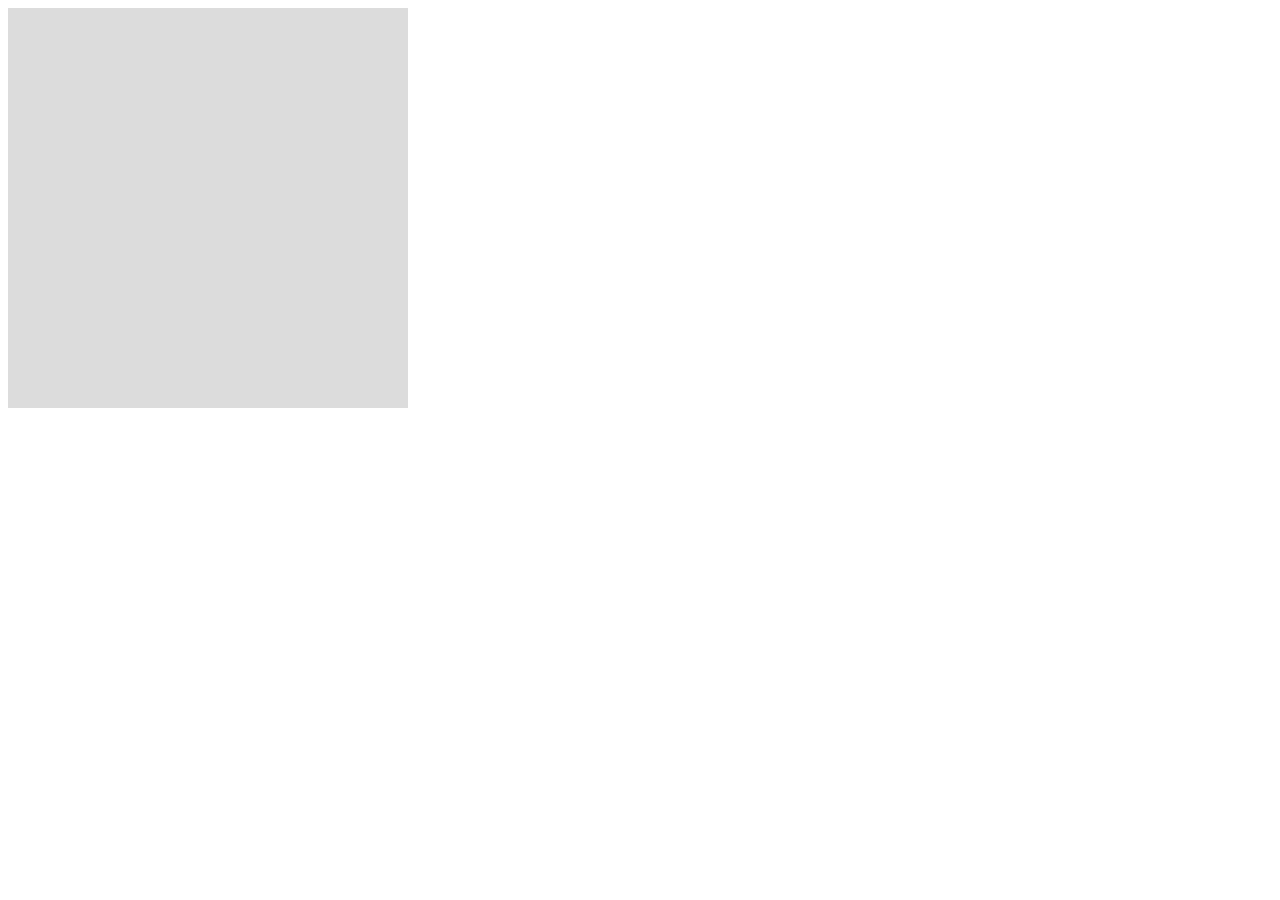
==== index.html @ 06d7cd2b "initial commit" ====
<!DOCTYPE html>
<html lang="en">
<head>
    <meta charset="UTF-8">
    <meta name="viewport" content="width=device-width, initial-scale=1.0">
    <title>My p5.js Page</title>
    <script src="./p5.min.js"></script>
</head>
<body>
    <script>
        // Your p5.js code goes here
        function setup() {
            createCanvas(400, 400);
            background(220);
        }

        function draw() {
            // Your drawing code goes here
        }
    </script>
</body>
</html>
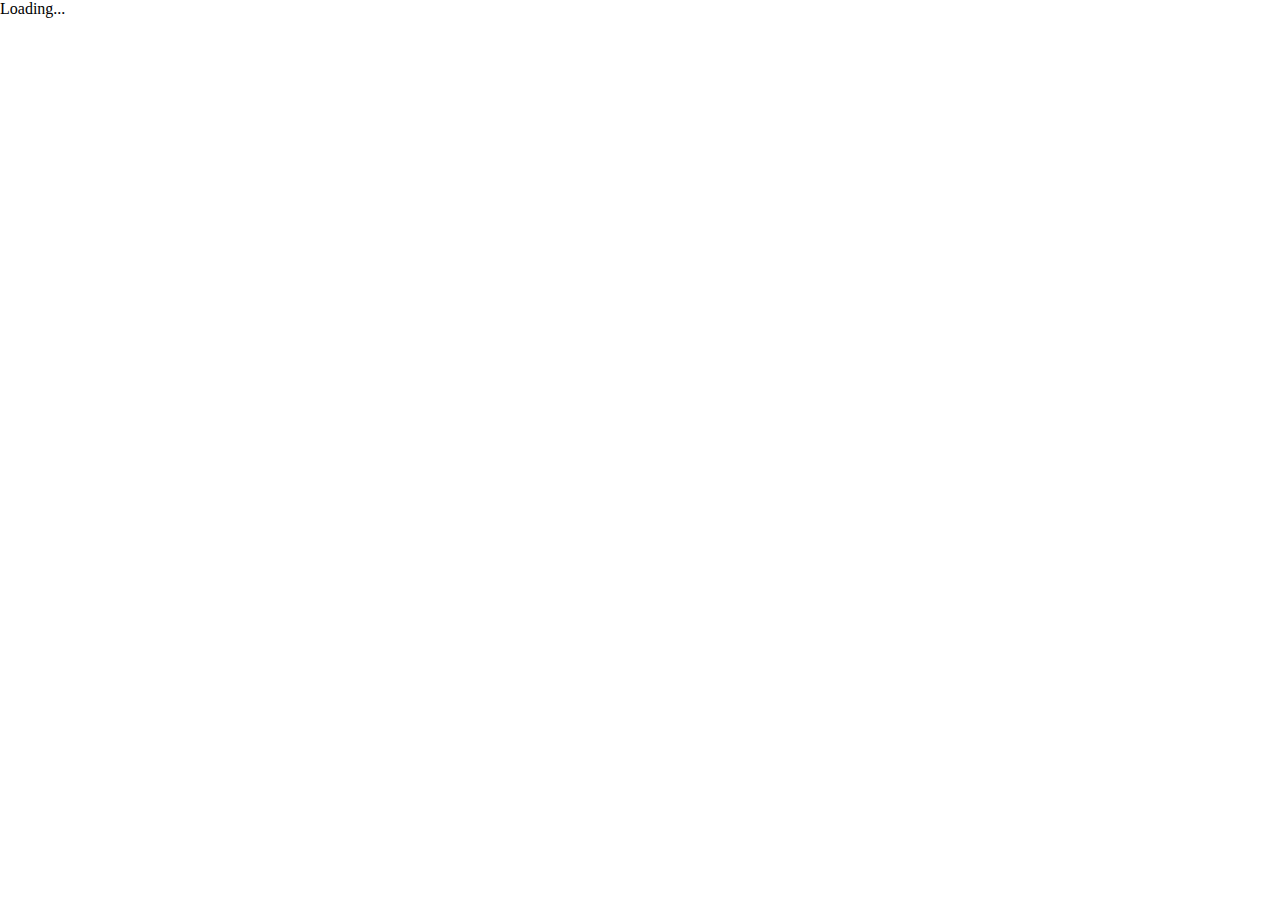
==== commit 40baac0d: "earth flat animation" ====
--- a/index.html
+++ b/index.html
@@ -1,22 +1,55 @@
 <!DOCTYPE html>
 <html lang="en">
+
 <head>
     <meta charset="UTF-8">
     <meta name="viewport" content="width=device-width, initial-scale=1.0">
     <title>My p5.js Page</title>
     <script src="./p5.min.js"></script>
+    <style>
+        body {
+            margin: 0;
+            padding: 0;
+            overflow: hidden;
+            height: 100%;
+        }
+    </style>
 </head>
+
 <body>
     <script>
+        let earth, space;
+
+        function preload() {
+            earth = loadImage('./earth1.png');
+            space = loadImage('./sky.png');
+        }
+
         // Your p5.js code goes here
         function setup() {
-            createCanvas(400, 400);
-            background(220);
+            createCanvas(windowWidth, windowHeight);
         }
 
+        const startEarthHeight = 400;
+        const w = startEarthHeight;
+        const steps = 7 + 1;
+        let stepIndex = 0;
+        let h = startEarthHeight;
+        let targetH = h;
+
         function draw() {
-            // Your drawing code goes here
+            background(0);
+            image(space, (width - w) / 2, (height - w) / 2, w, w);
+
+            image(earth, (width - w) / 2, (height - h) / 2, w, h);
+
+            h = lerp(h, targetH, 0.1);
+        }
+
+        function mousePressed() {
+            targetH -= (startEarthHeight / steps);
         }
     </script>
 </body>
-</html>
+
+</html>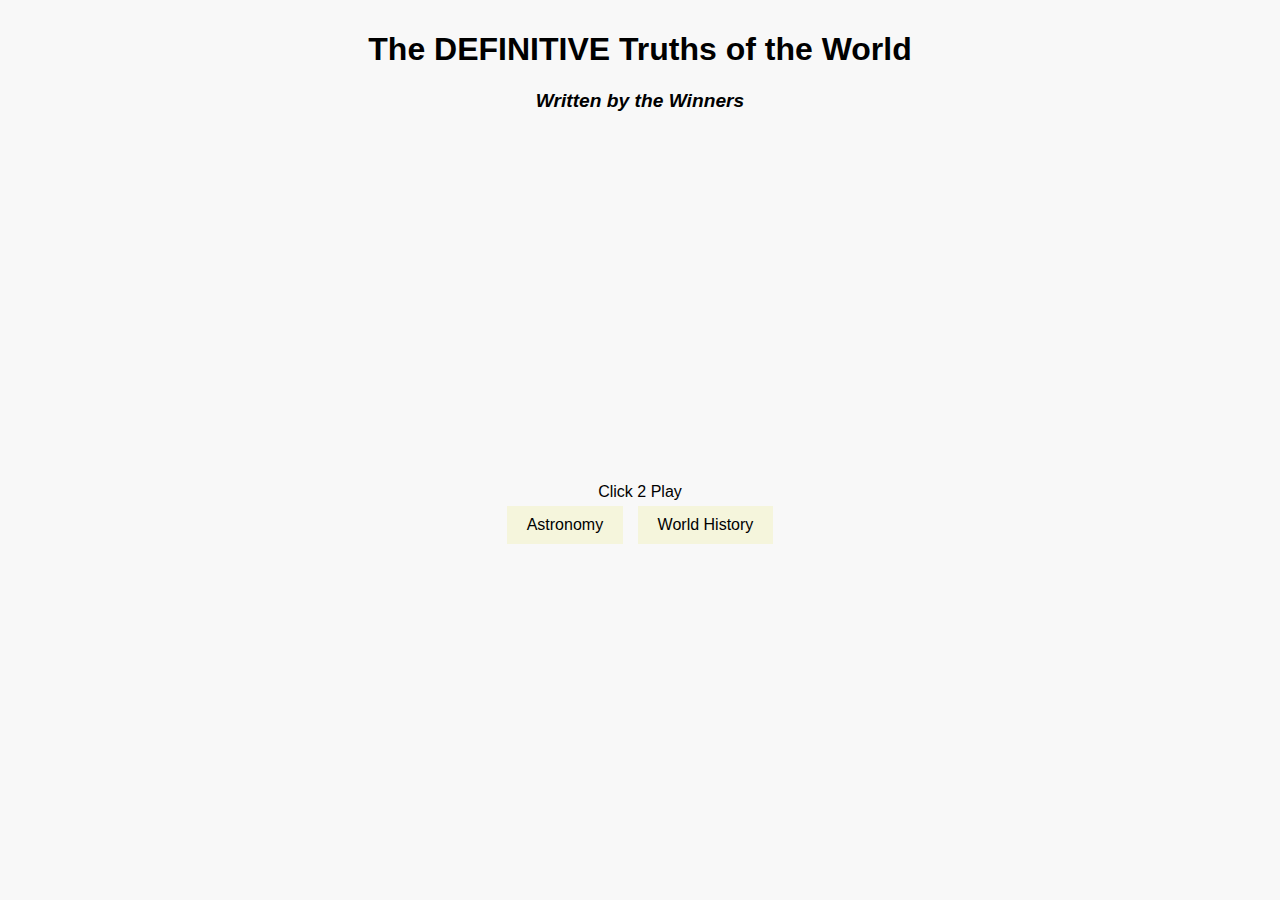
==== commit 9bc52492: "Created home page, and transition from the home page to the earth sketch and history sketch" ====
--- a/index.html
+++ b/index.html
@@ -1,55 +1,30 @@
 <!DOCTYPE html>
 <html lang="en">
-
 <head>
     <meta charset="UTF-8">
     <meta name="viewport" content="width=device-width, initial-scale=1.0">
-    <title>My p5.js Page</title>
-    <script src="./p5.min.js"></script>
-    <style>
-        body {
-            margin: 0;
-            padding: 0;
-            overflow: hidden;
-            height: 100%;
-        }
-    </style>
+    <title>The DEFINITIVE Truths of the World</title>
+    <link rel="stylesheet" href="style.css">
 </head>
-
 <body>
+    <header>
+        <h1>The DEFINITIVE Truths of the World</h1>
+        <h2><em>Written by the Winners</em></h2>
+    </header>
+    <main>
+        <div class="click-to-play">Click 2 Play</div>
+        <div class="buttons">
+            <button id="astronomy">Astronomy</button>
+            <button id="world-history">World History</button>
+        </div>
+    </main>
     <script>
-        let earth, space;
-
-        function preload() {
-            earth = loadImage('./earth1.png');
-            space = loadImage('./sky.png');
-        }
-
-        // Your p5.js code goes here
-        function setup() {
-            createCanvas(windowWidth, windowHeight);
-        }
-
-        const startEarthHeight = 400;
-        const w = startEarthHeight;
-        const steps = 7 + 1;
-        let stepIndex = 0;
-        let h = startEarthHeight;
-        let targetH = h;
-
-        function draw() {
-            background(0);
-            image(space, (width - w) / 2, (height - w) / 2, w, w);
-
-            image(earth, (width - w) / 2, (height - h) / 2, w, h);
-
-            h = lerp(h, targetH, 0.1);
-        }
-
-        function mousePressed() {
-            targetH -= (startEarthHeight / steps);
-        }
+        document.getElementById('astronomy').addEventListener('click', function() {
+            window.location.href = 'earth.html';
+        });
+        document.getElementById('world-history').addEventListener('click', function() {
+            window.location.href = 'g7.html';
+        });
     </script>
 </body>
-
 </html>--- a/style.css
+++ b/style.css
@@ -0,0 +1,55 @@
+body, html {
+    height: 100%;
+    margin: 0;
+    padding: 0;
+    display: flex;
+    flex-direction: column;
+    font-family: 'Arial', sans-serif;
+    background: #F8F8F8; /* off-white background */
+}
+
+header {
+    text-align: center;
+    margin: 10px 0;
+}
+
+main {
+    flex-grow: 1;
+    display: flex;
+    flex-direction: column;
+    justify-content: center;
+    align-items: center;
+}
+
+footer {
+    text-align: center;
+    margin: 10px 0;
+}
+
+h1 {
+    font-size: 2em;
+    margin: 0.67em 0;
+}
+
+h2 {
+    font-size: 1.2em;
+    font-style: italic;
+    margin: 0.5em 0;
+}
+
+button {
+    background-color: #F5F5DC; /* beige color */
+    border: none;
+    padding: 10px 20px;
+    margin: 5px;
+    cursor: pointer;
+    font-size: 1em;
+}
+
+button:hover {
+    background-color: #EDEDD3;
+}
+
+footer p {
+    font-size: 0.8em;
+}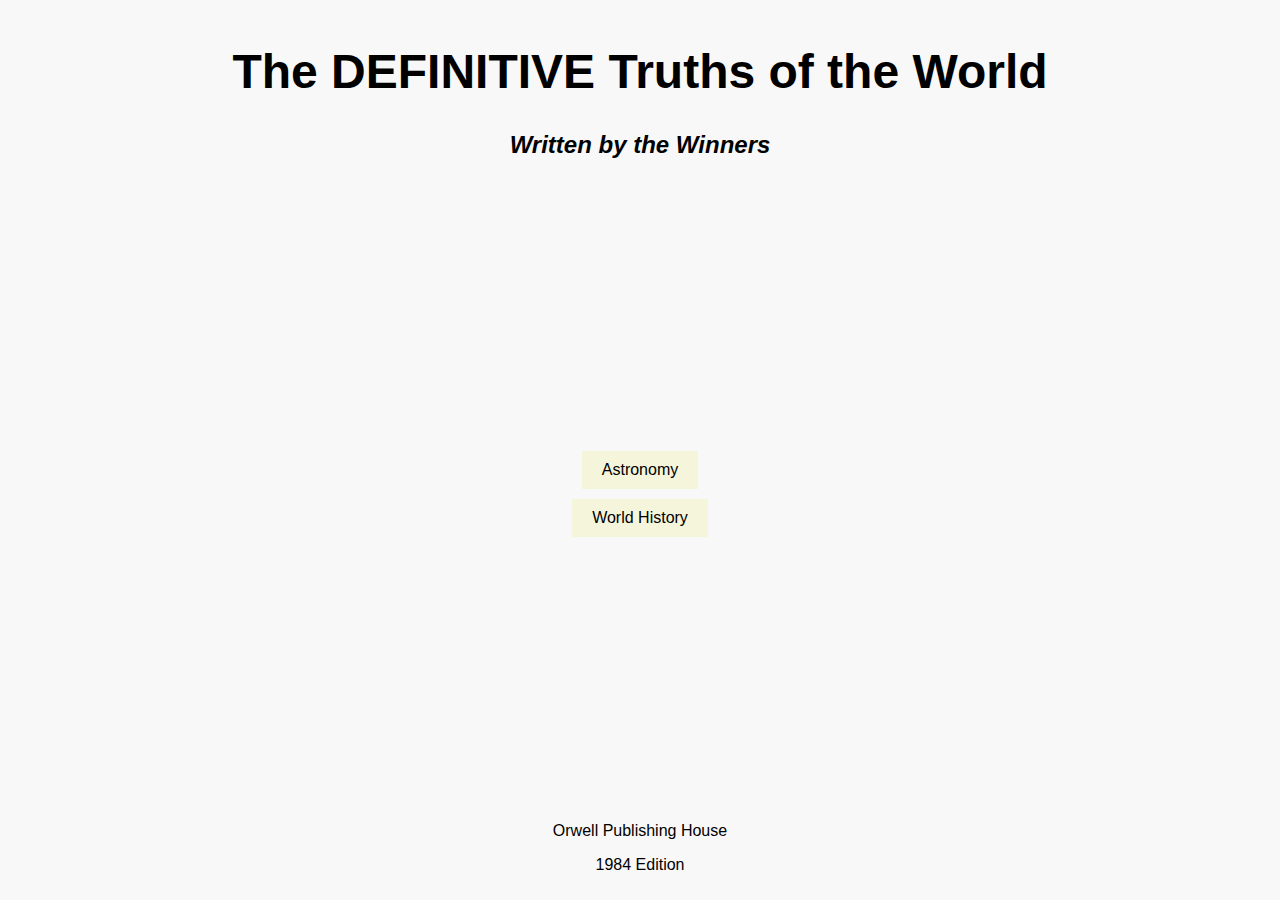
==== commit d93a0fd5: "changes to g7, added win.html" ====
--- a/index.html
+++ b/index.html
@@ -12,19 +12,15 @@
         <h2><em>Written by the Winners</em></h2>
     </header>
     <main>
-        <div class="click-to-play">Click 2 Play</div>
-        <div class="buttons">
-            <button id="astronomy">Astronomy</button>
-            <button id="world-history">World History</button>
-        </div>
+        <button id="astronomy">Astronomy</button>
+        <button id="world-history">World History</button>
     </main>
-    <script>
-        document.getElementById('astronomy').addEventListener('click', function() {
-            window.location.href = 'earth.html';
-        });
-        document.getElementById('world-history').addEventListener('click', function() {
-            window.location.href = 'g7.html';
-        });
-    </script>
+    <footer>
+        <p>Orwell Publishing House</p> 
+          <p> 1984 Edition</p>
+    </footer>
+    <script src="script.js"></script>
+</body>
+</html>
 </body>
 </html>--- a/style.css
+++ b/style.css
@@ -10,7 +10,7 @@
 
 header {
     text-align: center;
-    margin: 10px 0;
+    margin: 12px 0;
 }
 
 main {
@@ -24,17 +24,13 @@
 footer {
     text-align: center;
     margin: 10px 0;
+    position: relative;
+    width: 100%;
 }
 
 h1 {
-    font-size: 2em;
+    font-size: 3em;
     margin: 0.67em 0;
-}
-
-h2 {
-    font-size: 1.2em;
-    font-style: italic;
-    margin: 0.5em 0;
 }
 
 button {
@@ -50,6 +46,56 @@
     background-color: #EDEDD3;
 }
 
-footer p {
-    font-size: 0.8em;
+#table-of-contents {
+    position: absolute;
+    bottom: 10px;
+    left: 50%;
+    transform: translateX(-50%);
+}
+
+#container {
+    position: relative;
+    width: 100%;
+    height: 100vh;
+    overflow: hidden;
+}
+
+img {
+    max-width: 80vw;
+    max-height: 80vh;
+    object-fit: contain;
+}
+
+#merkel {
+    position: absolute;
+    cursor: pointer;
+    left: calc(50% - 40vw); /* Adjust the position as needed */
+    transform: scale(0.5); /* Reduce size to 50% */
+    transform-origin: top left; /* Scale from top left corner */
+}
+
+#trash-icon {
+    position: absolute;
+    bottom: 10px;
+    right: 10px;
+    width: 5vw; /* At least 5% of the viewport width */
+    height: auto; /* Maintain aspect ratio */
+}
+
+#hist {
+    max-width: 100%;
+    max-height: 80vh; /* Adjust height as necessary to keep the image responsive */
+    object-fit: contain;
+}
+
+#table-of-contents {
+    background-color: #F5F5DC; /* beige color */
+    border: none;
+    padding: 10px 20px;
+    cursor: pointer;
+    font-size: 1em;
+}
+
+#table-of-contents:hover {
+    background-color: #EDEDD3;
 }